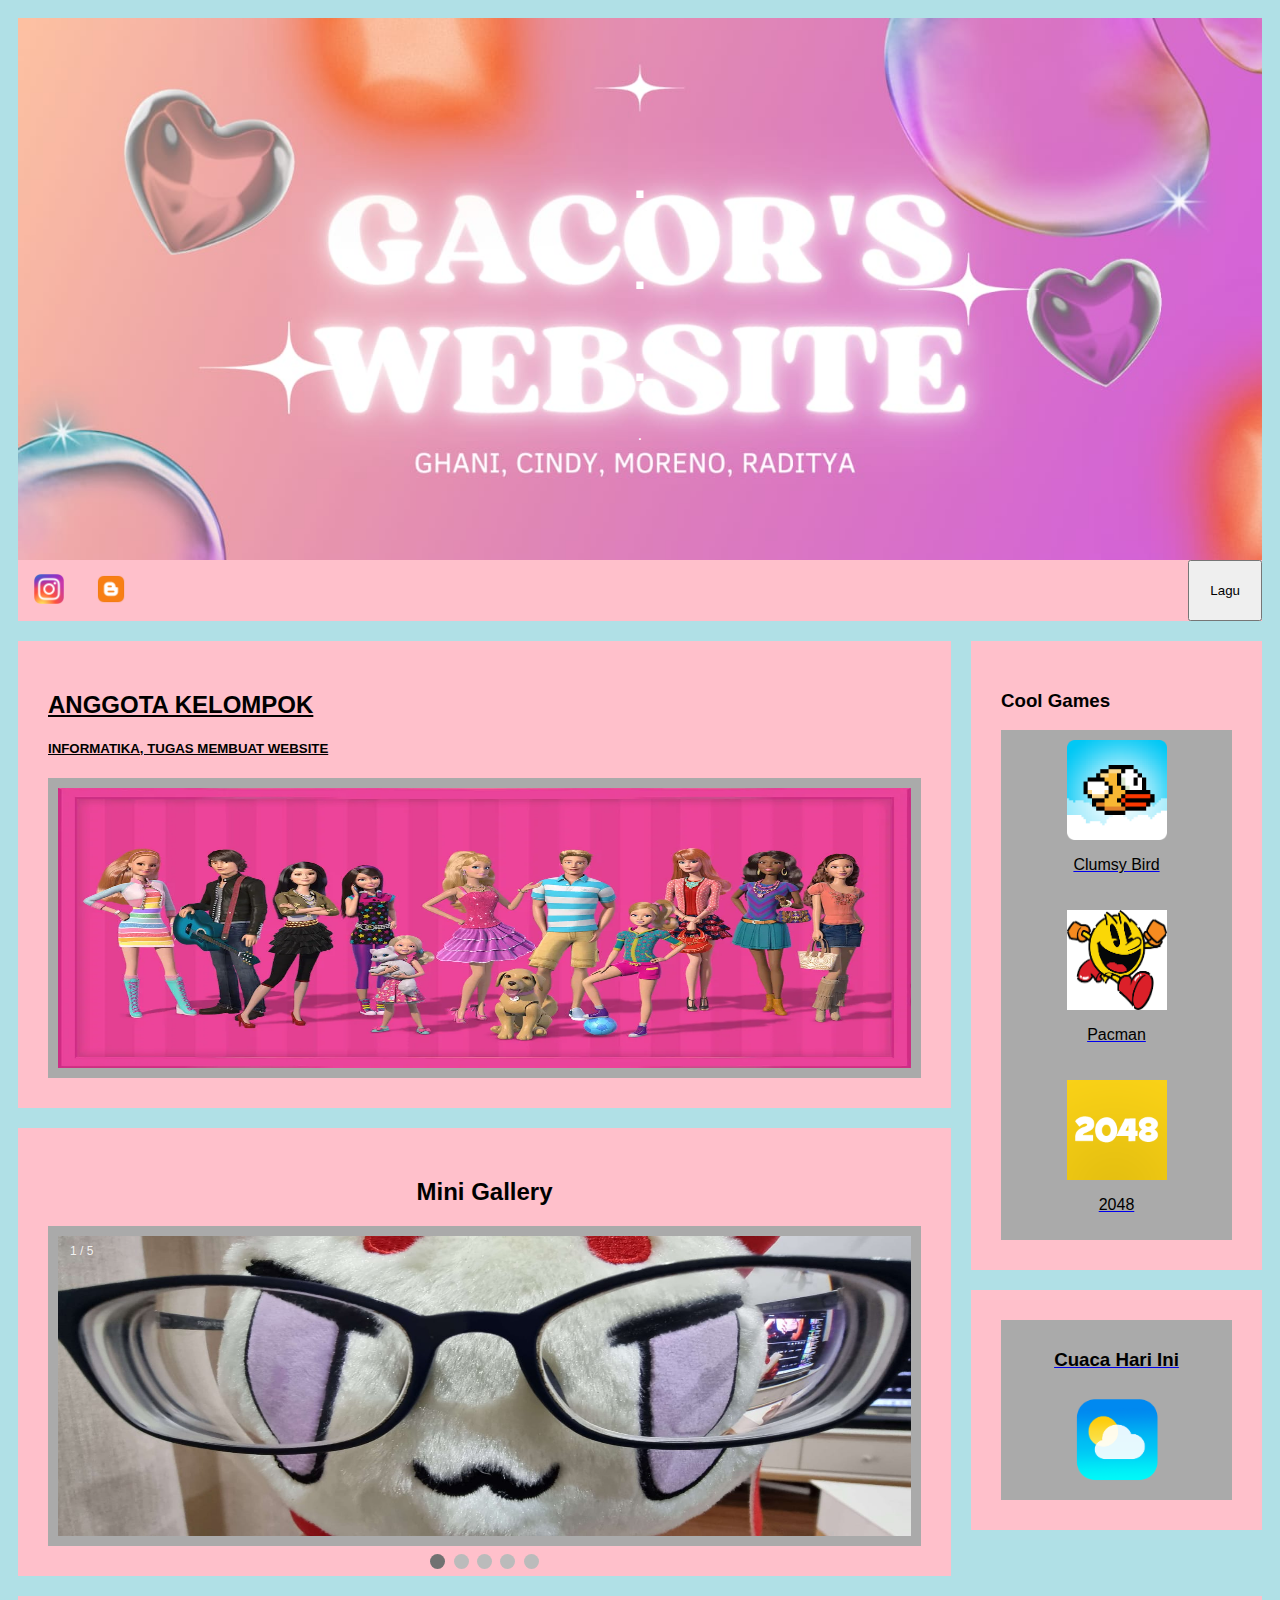
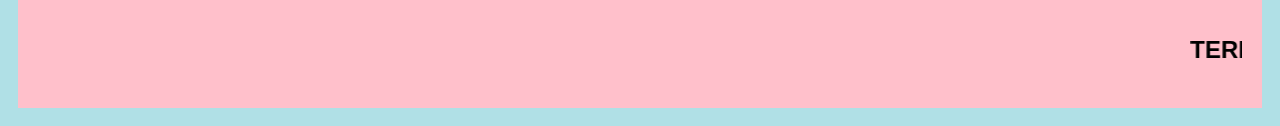
==== index.html @ d908a4db "Add files via upload" ====
<!DOCTYPE html>
<html>
    <head>
        <link rel="stylesheet" href="index.css">
        </head>
<body>

<div class="header">
    <h1 style="color:white">.</h1>
    <h1 style="color:white">.</h1>
    <h1 style="color:white">.</h1>
  <p style="color:white">.</p>
  </div>

    <div class="navbar">
      <div class="dropdown">
        <button class="dropbtn">
          <div class="row">
            <div class="column">
              <img src="insta.png" alt="insta.png" width="30px" height="30px">
            </div>
          </div>
          <i class="fa fa-caret-down"></i>
        </button>
        <div class="dropdown-content">
          <a href="https://instagram.com/moreno_nst?igshid=MmU2YjMzNjRlOQ==">Cindy</a>
          <a href="https://instagram.com/gfalih36?igshid=OGQ5ZDc2ODk2ZA==">Ghani</a>
          <a href="https://instagram.com/moreno_nst?igshid=MmU2YjMzNjRlOQ==">Moreno</a>
        </div>
      </div> 
      <div class="dropdown">
        <button class="dropbtn">
          <div class="row">
            <div class="column">
              <img src="blog.png" alt="blog.png" width="30px" height="30px">
            </div>
          </div>
          <i class="fa fa-caret-down"></i>
        </button>
        <div class="dropdown-content1">
          <a href="#">Link 1</a>
          <a href="https://ghanifalih.blogspot.com/">Ghani</a>
          <a href="#">Link 3</a>
        </div>
      </div> 
      <button id="ASong" onClick="playPause()" style="float:right">
        <audio
          src="barbie.mp3"
          autoplay
          loop
        ></audio>
       Lagu
      </button>
      
      <script>
        var aud = document.getElementById("ASong").children[0];
        var isPlaying = false;
        aud.pause();
      
        function playPause() {
          if (isPlaying) {
            aud.pause();
          } else {
            aud.play();
          }
          isPlaying = !isPlaying;
        }
      </script>
    </div>
</div>

<div class="row"> 
  <div class="leftcolumn">
    <div class="card">
      <a href="anggota.html" style="color:black">
      <h2>ANGGOTA KELOMPOK</h2>
      <h5>INFORMATIKA, TUGAS MEMBUAT WEBSITE</h5>
      <div class="fakeimg" style="height:300px;">
        <img src="anggota.png" width=100%" height="100%">
      </a>
    </div>
    </div>
    <div class="card">
      <h2 align="center">Mini Gallery</h2>
     
      <div class="fakeimg" style="height:320px;">
        <!DOCTYPE html>
        <html>
        <head>
        <meta name="viewport" content="width=device-width, initial-scale=1">
        <style>
        * {box-sizing: border-box;}
        body {font-family: Verdana, sans-serif;}
        .mySlides {display: none;}
        img {vertical-align: middle;
          max-height: 300px;
        }
        
        
        /* Slideshow container */
        .slideshow-container {
          max-width: 1000px;
          position: relative;
          margin: auto;
          max-height: 300px;
        }
        
        
        .numbertext {
          color: #f2f2f2;
          font-size: 12px;
          padding: 8px 12px;
          position: absolute;
          top: 0;
        }
        
        .dot {
          height: 15px;
          width: 15px;
          margin: 0 2px;
          background-color: #bbb;
          border-radius: 50%;
          display: inline-block;
          transition: background-color 0.6s ease;
        }
        
        .active {
          background-color: #717171;
        }
        
        /* Fading animation */
        .fade {
          animation-name: fade;
          animation-duration: 1.5s;
        }
        
        @keyframes fade {
          from {opacity: .4} 
          to {opacity: 1}
        }
        
        /* On smaller screens, decrease text size */
        @media only screen and (max-width: 300px) {
          .text {font-size: 11px}
        }
        </style>
        </head>
        <body>
            <div class="slideshow-container">
               <div class="mySlides fade">
                <div class="numbertext">1 / 5</div>
                <img src="cute.png" style="width:100%" >
              </div>
               <div class="mySlides fade">
                <div class="numbertext">2 / 5</div>
                <img src="lidah.png" style="width:100%">
              </div>
              <div class="mySlides fade">
                <div class="numbertext">3 / 5</div>
                <img src="header.jpeg" style="width:100%">
              </div>
              <div class="mySlides fade">
                <div class="numbertext">4 / 5</div>
                <img src="asd.png" style="width:100%">
              </div>
              <div class="mySlides fade">
                <div class="numbertext">5 / 5</div>
                <img src="fgh.png" style="width:100%">
              </div>
            </div>
            <br>
        
        <div style="text-align:center">
          <span class="dot"></span> 
          <span class="dot"></span> 
          <span class="dot"></span> 
          <span class="dot"></span> 
          <span class="dot"></span> 
        </div>
       
        
        <script>
        let slideIndex = 0;
        showSlides();
        
        function showSlides() {
          let i;
          let slides = document.getElementsByClassName("mySlides");
          let dots = document.getElementsByClassName("dot");
          for (i = 0; i < slides.length; i++) {
            slides[i].style.display = "none";  
          }
          slideIndex++;
          if (slideIndex > slides.length) {slideIndex = 1}    
          for (i = 0; i < dots.length; i++) {
            dots[i].className = dots[i].className.replace(" active", "");
          }
          slides[slideIndex-1].style.display = "block";  
          dots[slideIndex-1].className += " active";
          setTimeout(showSlides, 2000); 
        }
        </script>
        
        </body>
        </html> </div>
    </div>
  </div>
  <div class="rightcolumn">
    <div class="card">
      <h3>Cool Games</h3>
      <div class="fakeimg" align="center">
        <a href="http://ellisonleao.github.io/clumsy-bird/">
        <img src="flappy.png" width="100px" height="100px">
        <p style="color:black" align="center">Clumsy Bird</p>
        </a>
      </div>
      <div class="fakeimg" align="center">
        <a href="http://pacman.platzh1rsch.ch/">
        <img src="pacman.png" width="100px" height="100px">
        <p style="color:black" align="center">Pacman</p>
        </a>
      </div>
      <div class="fakeimg" align="center">
        <a href="https://4ark.me/2048/">
        <img src="2048.png" width="100px" height="100px">
        <p style="color:black" align="center">2048</p>
        </a>
      </div>
    </div>
    <div class="card">
      <a href="https://harisuteba.github.io/Weather-App-Kel-3/">
        <div align="center" class="fakeimg">
          <h3 align="center" style="color:black;">Cuaca Hari Ini</h3>
          <img src="weather.png" width="100px" height="100px">
        </div>
      </a>
    </div>
  </div>
</div>

  <div class="footer">
    <marquee>
      <h2>TERIMA KASIH TELAH MENGUNJUNGI WEBSITE KAMI</h2>
    </marquee>
  </div>

</body>
</html>
---- index.css ----
*{
  box-sizing: border-box;
}

body {
  font-family: 'Franklin Gothic Medium', 'Arial Narrow', Arial, sans-serif;
  padding: 10px;
  background-color:powderblue;
}
.header {
  padding: 100px;
  text-align: center;
  background-image: url('gacor.png');
  background-repeat: no-repeat;
  background-size: cover;
}

.header h1 {
  font-size: 50px;
}

.navbar {
    overflow: hidden;
    background-color: pink;
  }
  
  .navbar a {
    float: left;
    font-size: 16px;
    color: black;
    text-align: center;
    padding: 14px 16px;
    text-decoration: none;
  }
  .navbar button {
  padding: 21px 20px;
  }
  .dropdown {
    float: left;
    overflow: hidden;
  }
  
  .dropdown .dropbtn {
    font-size: 16px;  
    border: none;
    outline: none;
    color: black;
    padding: 14px 16px;
    background-color: inherit;
    font-family: inherit;
    margin: 0;
  }
  .dropdown-content {
    display: none;
    position: absolute;
    background-color: pink;
    min-width: 160px;
    box-shadow: 0px 8px 16px 0px rgba(0,0,0,0.2);
    z-index: 1;
  }
  
  .dropdown-content a {
    float: none;
    color: black;
    padding: 12px 16px;
    text-decoration: none;
    display: block;
    text-align: left;
  }
  
  .dropdown-content a:hover {
    background-color: #ddd;
  }
  
  .dropdown:hover .dropdown-content {
    display: block;
  }
  .dropdown-content1 {
    display: none;
    position: absolute;
    background-color: pink;
    min-width: 160px;
    box-shadow: 0px 8px 16px 0px rgba(0,0,0,0.2);
    z-index: 1;
  }
  
  .dropdown-content1 a {
    float: none;
    color: black;
    padding: 12px 16px;
    text-decoration: none;
    display: block;
    text-align: left;
  }
  
  .dropdown-content1 a:hover {
    background-color: #ddd;
  }
  
  .dropdown:hover .dropdown-content1 {
    display: block;
  }

/* Create two unequal columns that floats next to each other */
/* Left column */
.leftcolumn {   
  float: left;
  width: 75%;
}

/* Right column */
.rightcolumn {
  float: left;
  width: 25%;
  background-color: powderblue;
  padding-left: 20px;
}

/* Fake image */
.fakeimg {
  background-color: #aaa;
  width: 100%;
  padding: 10px;
}

.card {
  background-color: pink;
  padding: 30px;
  margin-top: 20px;
}

/* Clear floats after the columns */
.row::after {
  content: "";
  display: table;
  clear: both;
}

/* Footer */
.footer {
  padding: 20px;
  text-align: center;
  background: pink;
  margin-top: 20px;
}

/* Responsive layout - when the screen is less than 800px wide, make the two columns stack on top of each other instead of next to each other */
@media screen and (max-width: 800px) {
  .leftcolumn, .rightcolumn {   
    width: 100%;
    padding: 0;
  }
}

/* Responsive layout - when the screen is less than 400px wide, make the navigation links stack on top of each other instead of next to each other */
@media screen and (max-width: 400px) {
  .topnav a {
    float: none;
    width: 100%;
  }
}
.row {
  display: flex;
}
.column {
  float: left;
}
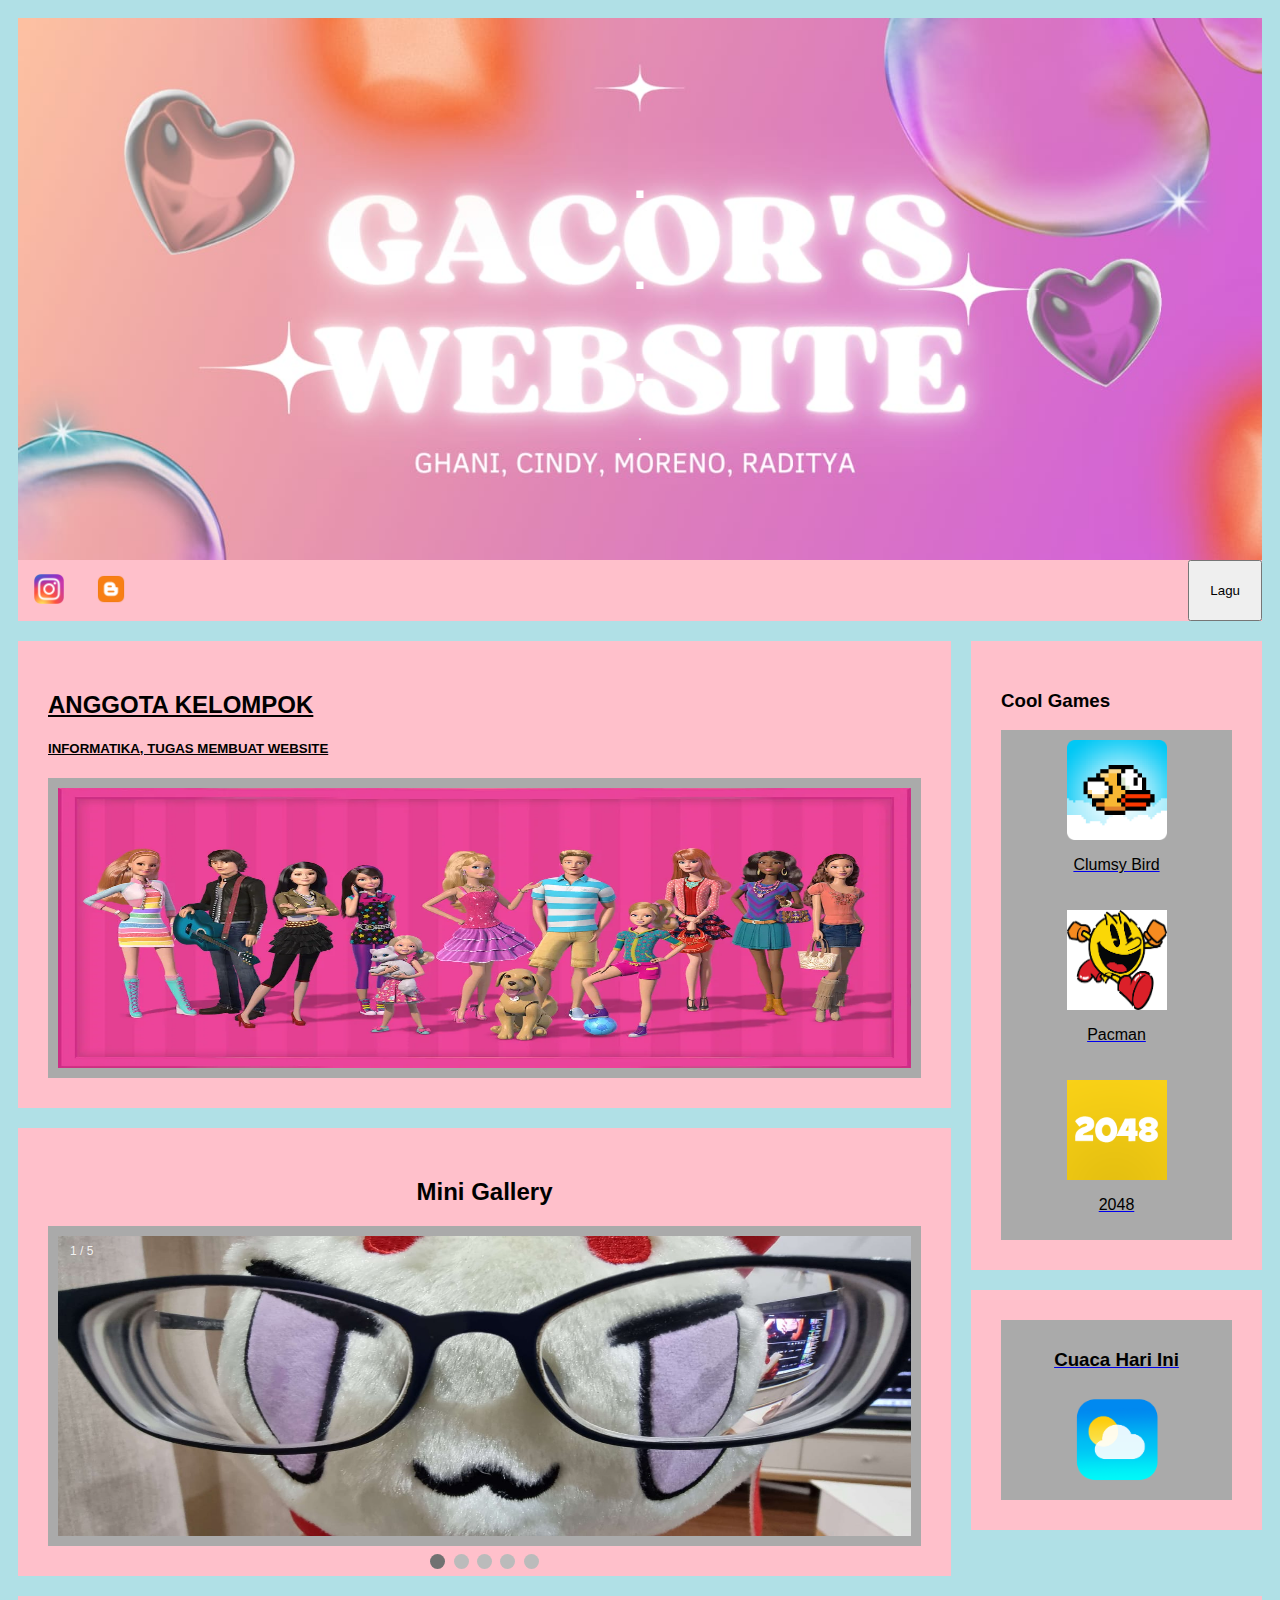
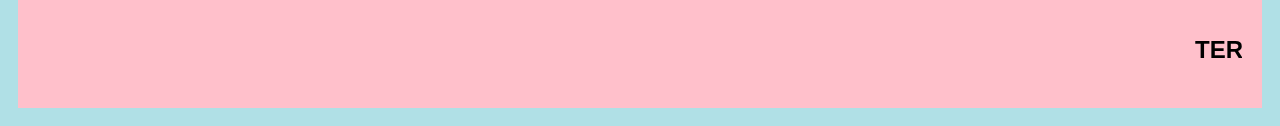
==== commit c6edf9eb: "index.html" ====
--- a/index.html
+++ b/index.html
@@ -38,9 +38,9 @@
           <i class="fa fa-caret-down"></i>
         </button>
         <div class="dropdown-content1">
-          <a href="#">Link 1</a>
+          <a href="#">Cindy</a>
           <a href="https://ghanifalih.blogspot.com/">Ghani</a>
-          <a href="#">Link 3</a>
+          <a href="https://www.blogger.com/blog/posts/4540326500452696335?bpli=1&pli=1">Moreno</a>
         </div>
       </div> 
       <button id="ASong" onClick="playPause()" style="float:right">
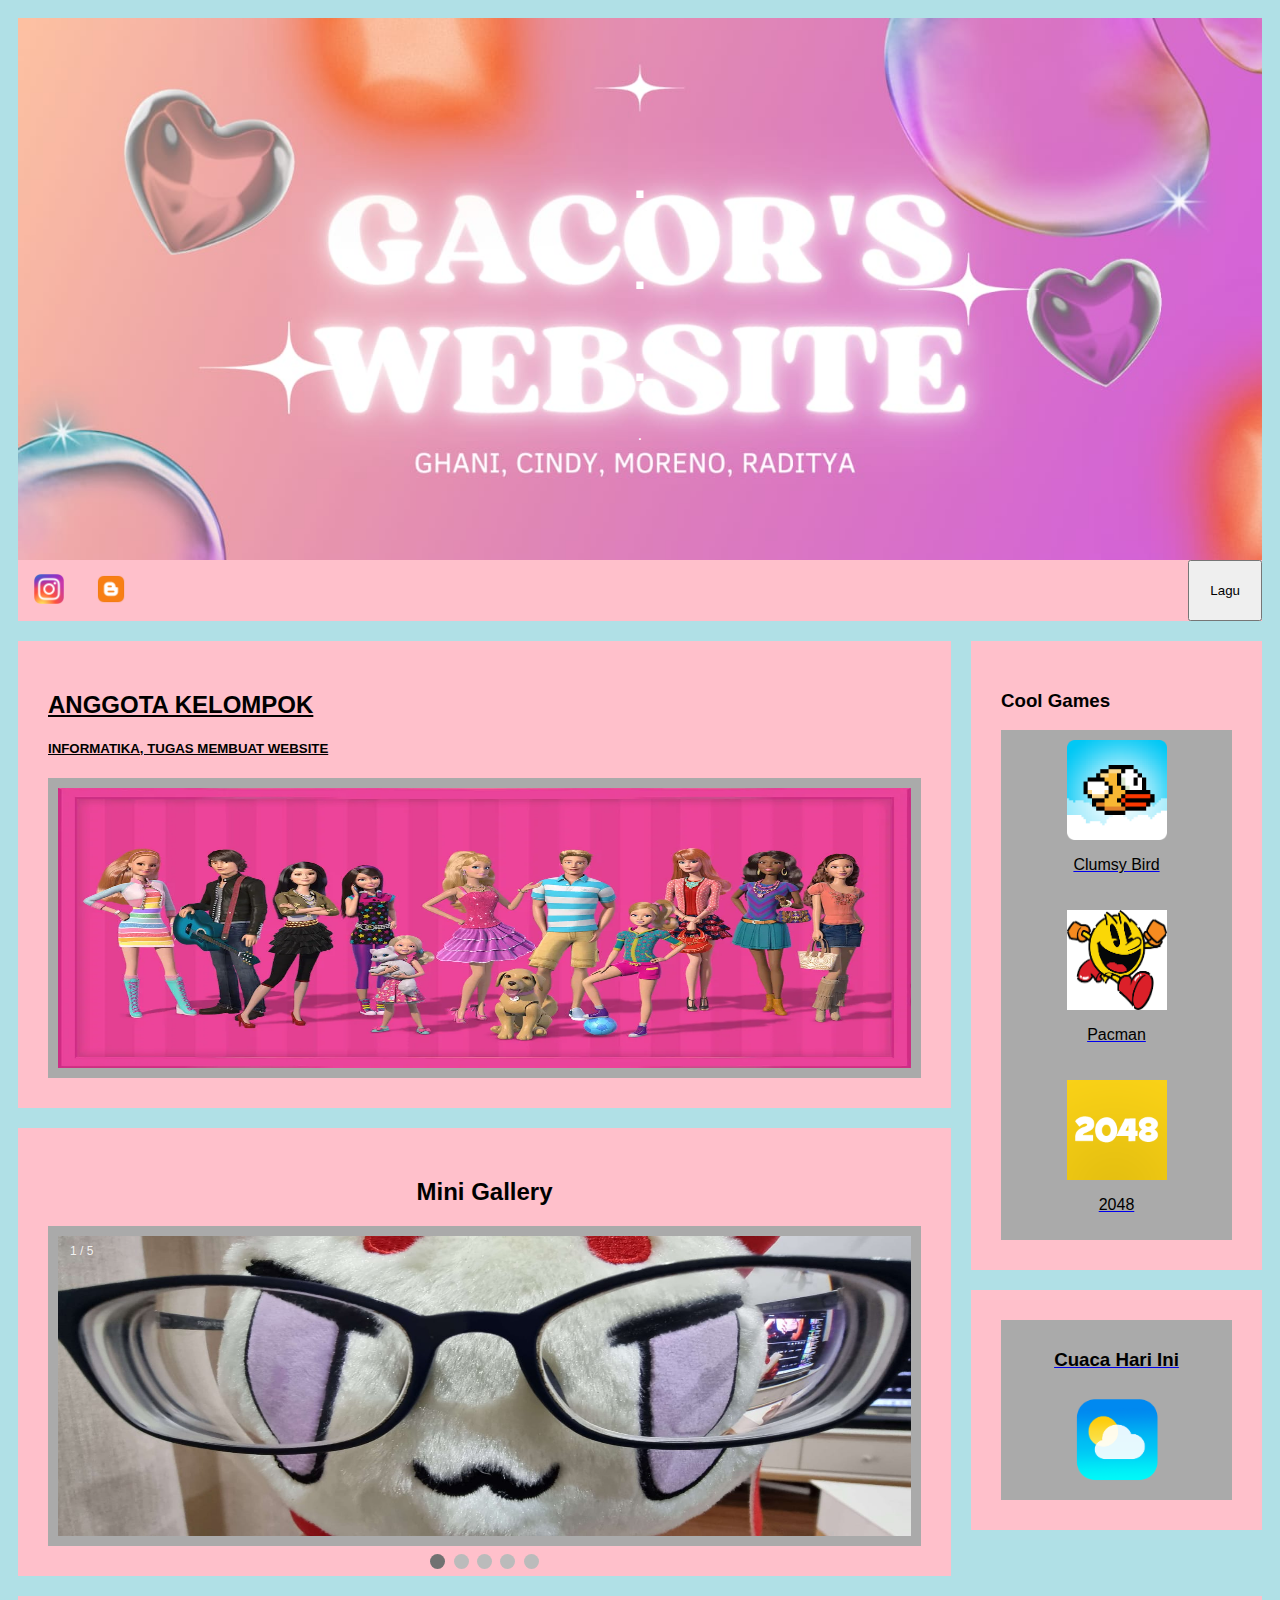
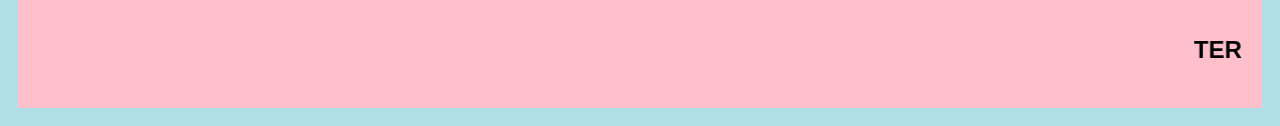
==== commit 200cab6a: "index.html" ====
--- a/index.html
+++ b/index.html
@@ -157,7 +157,7 @@
               </div>
               <div class="mySlides fade">
                 <div class="numbertext">3 / 5</div>
-                <img src="header.jpeg" style="width:100%">
+                <img src="IMG-20231019-WA0001.jpg" style="width:100%">
               </div>
               <div class="mySlides fade">
                 <div class="numbertext">4 / 5</div>
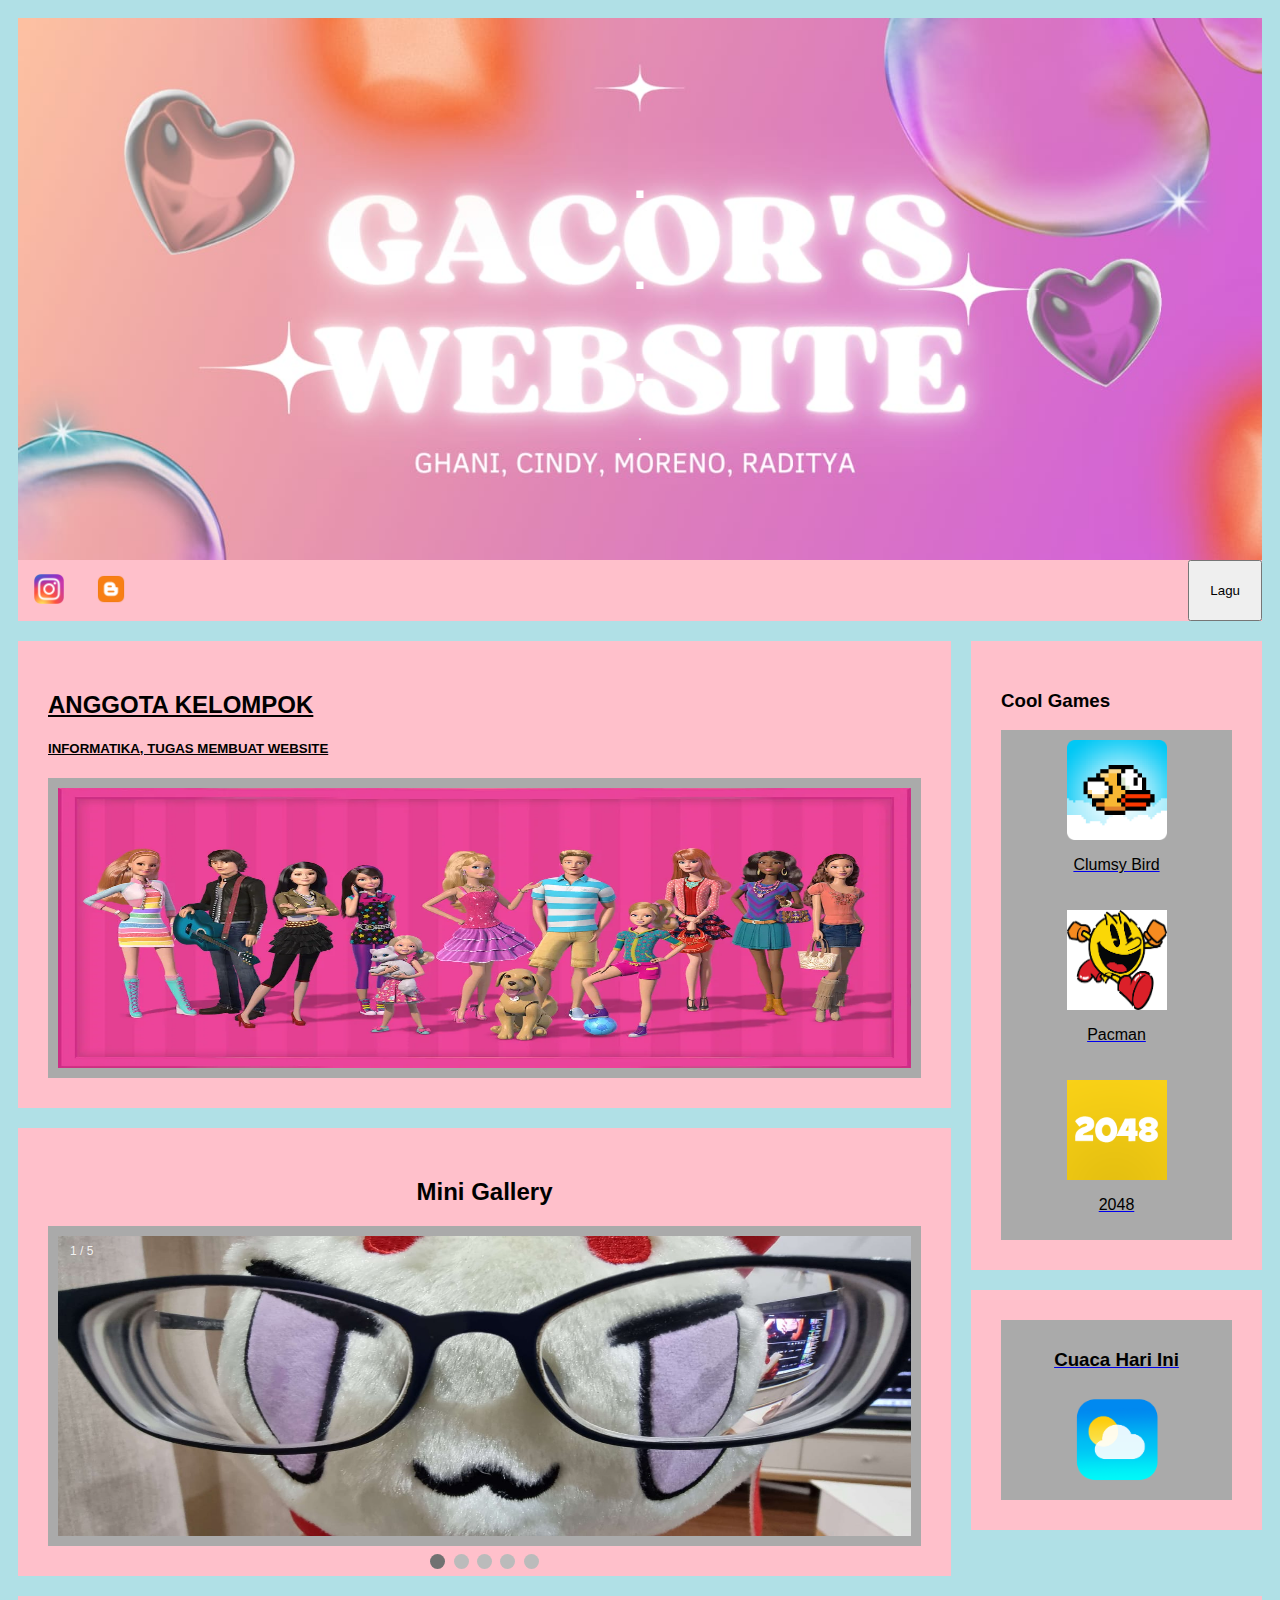
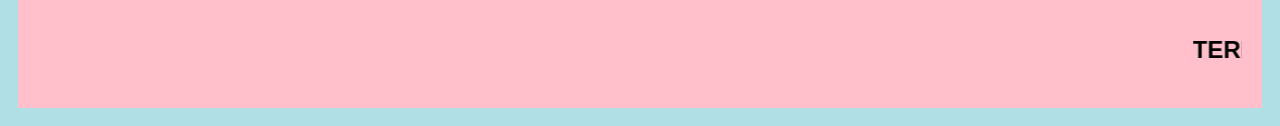
==== commit 52e57169: "index.html" ====
--- a/index.html
+++ b/index.html
@@ -43,7 +43,7 @@
           <a href="https://www.blogger.com/blog/posts/4540326500452696335?bpli=1&pli=1">Moreno</a>
         </div>
       </div> 
-      <button id="ASong" onClick="playPause()" style="float:right">
+      <button id="ASong" onClick="playPause()" style="float:right" class="glow-on-hover">
         <audio
           src="barbie.mp3"
           autoplay
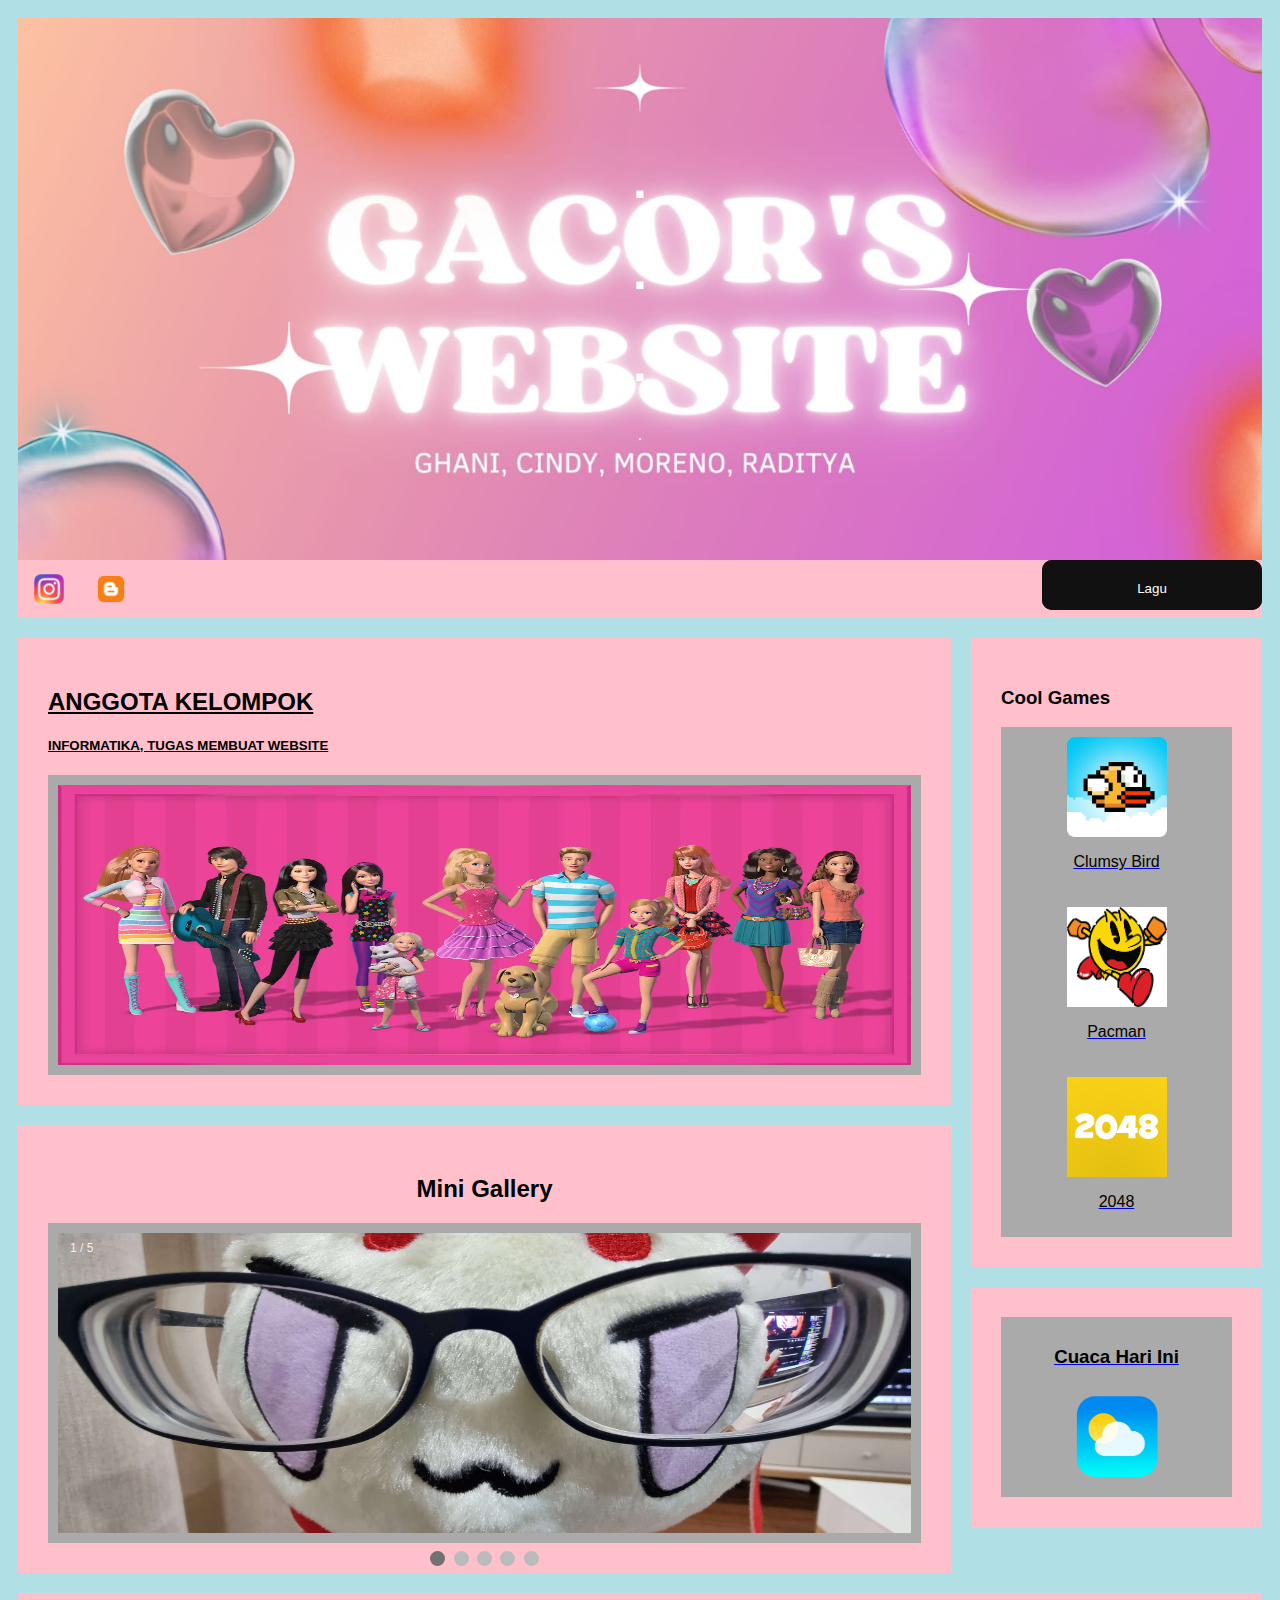
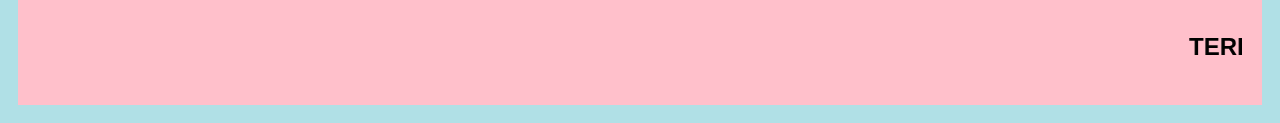
==== commit 2b24ff3a: "index.html" ====
--- a/index.html
+++ b/index.html
@@ -26,6 +26,7 @@
           <a href="https://instagram.com/moreno_nst?igshid=MmU2YjMzNjRlOQ==">Cindy</a>
           <a href="https://instagram.com/gfalih36?igshid=OGQ5ZDc2ODk2ZA==">Ghani</a>
           <a href="https://instagram.com/moreno_nst?igshid=MmU2YjMzNjRlOQ==">Moreno</a>
+          <a href="https://instagram.com/moreno_nst?igshid=MmU2YjMzNjRlOQ==">Radit</a>
         </div>
       </div> 
       <div class="dropdown">
@@ -41,6 +42,7 @@
           <a href="#">Cindy</a>
           <a href="https://ghanifalih.blogspot.com/">Ghani</a>
           <a href="https://www.blogger.com/blog/posts/4540326500452696335?bpli=1&pli=1">Moreno</a>
+          <a href="https://www.blogger.com/blog/posts/8165849403911100801?hl=id&tab=jj">Radit</a>
         </div>
       </div> 
       <button id="ASong" onClick="playPause()" style="float:right" class="glow-on-hover">
--- a/index.css
+++ b/index.css
@@ -164,4 +164,63 @@
 }
 .column {
   float: left;
-}+}
+.glow-on-hover {
+    width: 220px;
+    height: 50px;
+    border: none;
+    outline: none;
+    color: #fff;
+    background: #111;
+    cursor: pointer;
+    position: relative;
+    z-index: 0;
+    border-radius: 10px;
+}
+
+.glow-on-hover:before {
+    content: '';
+    background: linear-gradient(45deg, #ff0000, #ff7300, #fffb00, #48ff00, #00ffd5, #002bff, #7a00ff, #ff00c8, #ff0000);
+    position: absolute;
+    top: -2px;
+    left:-2px;
+    background-size: 400%;
+    z-index: -1;
+    filter: blur(5px);
+    width: calc(100% + 4px);
+    height: calc(100% + 4px);
+    animation: glowing 20s linear infinite;
+    opacity: 0;
+    transition: opacity .3s ease-in-out;
+    border-radius: 10px;
+}
+
+.glow-on-hover:active {
+    color: #000
+}
+
+.glow-on-hover:active:after {
+    background: transparent;
+}
+
+.glow-on-hover:hover:before {
+    opacity: 1;
+}
+
+.glow-on-hover:after {
+    z-index: -1;
+    content: '';
+    position: absolute;
+    width: 100%;
+    height: 100%;
+    background: #111;
+    left: 0;
+    top: 0;
+    border-radius: 10px;
+}
+
+@keyframes glowing {
+    0% { background-position: 0 0; }
+    50% { background-position: 400% 0; }
+    100% { background-position: 0 0; }
+}
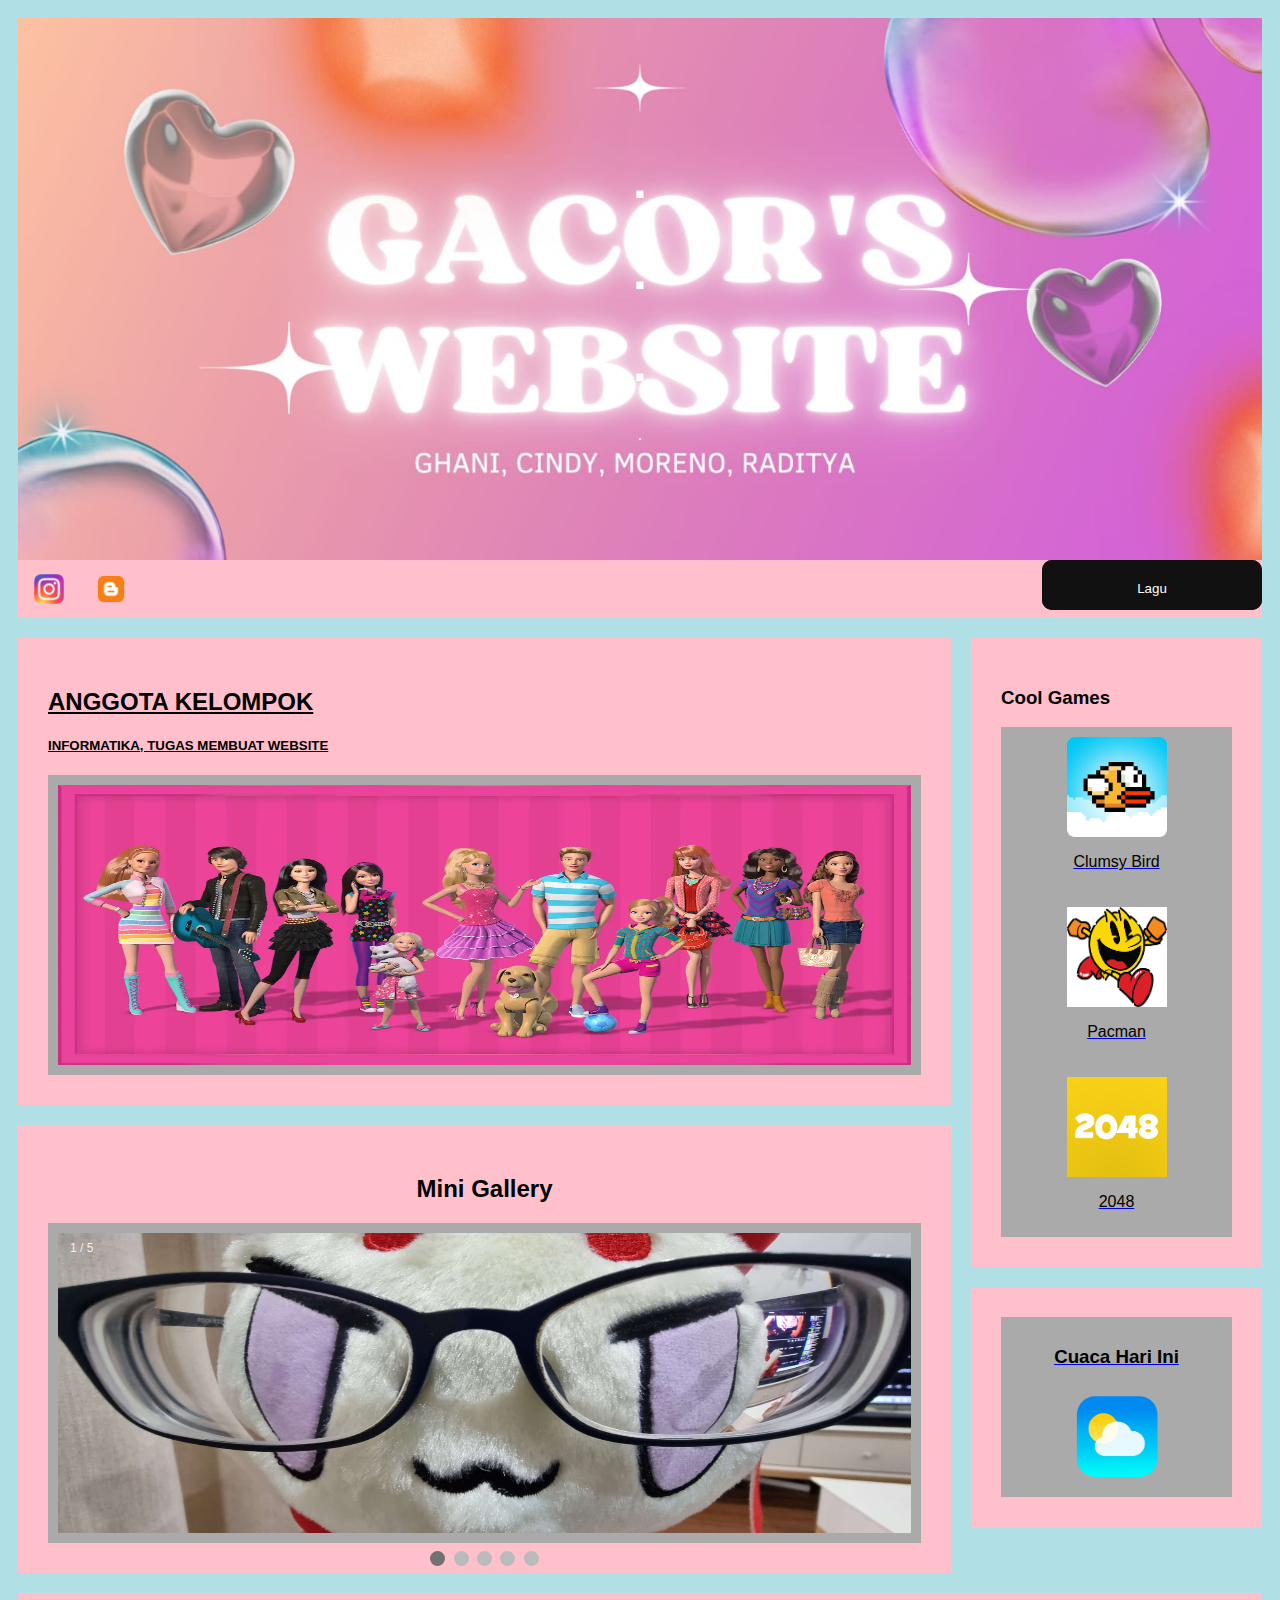
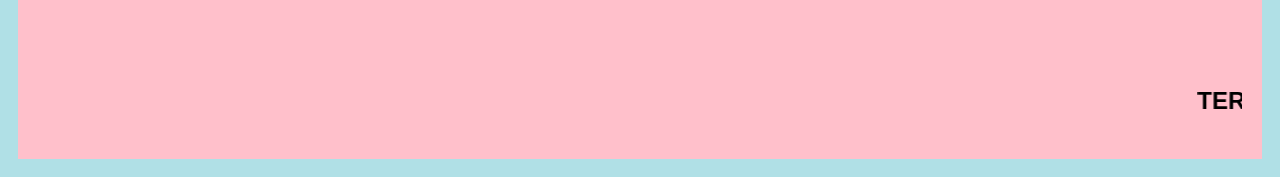
==== commit 9c58e13d: "index.html" ====
--- a/index.html
+++ b/index.html
@@ -241,6 +241,7 @@
 </div>
 
   <div class="footer">
+      <iframe align="center" src="https://free.timeanddate.com/clock/i92wczmn/n108/tlid38/fn6/fs16/fcfff/tc000/ftbi/pa8/tt0/tw1/th1/ta1/tb4" frameborder="0" width="300" height="54"></iframe>
     <marquee>
       <h2>TERIMA KASIH TELAH MENGUNJUNGI WEBSITE KAMI</h2>
     </marquee>
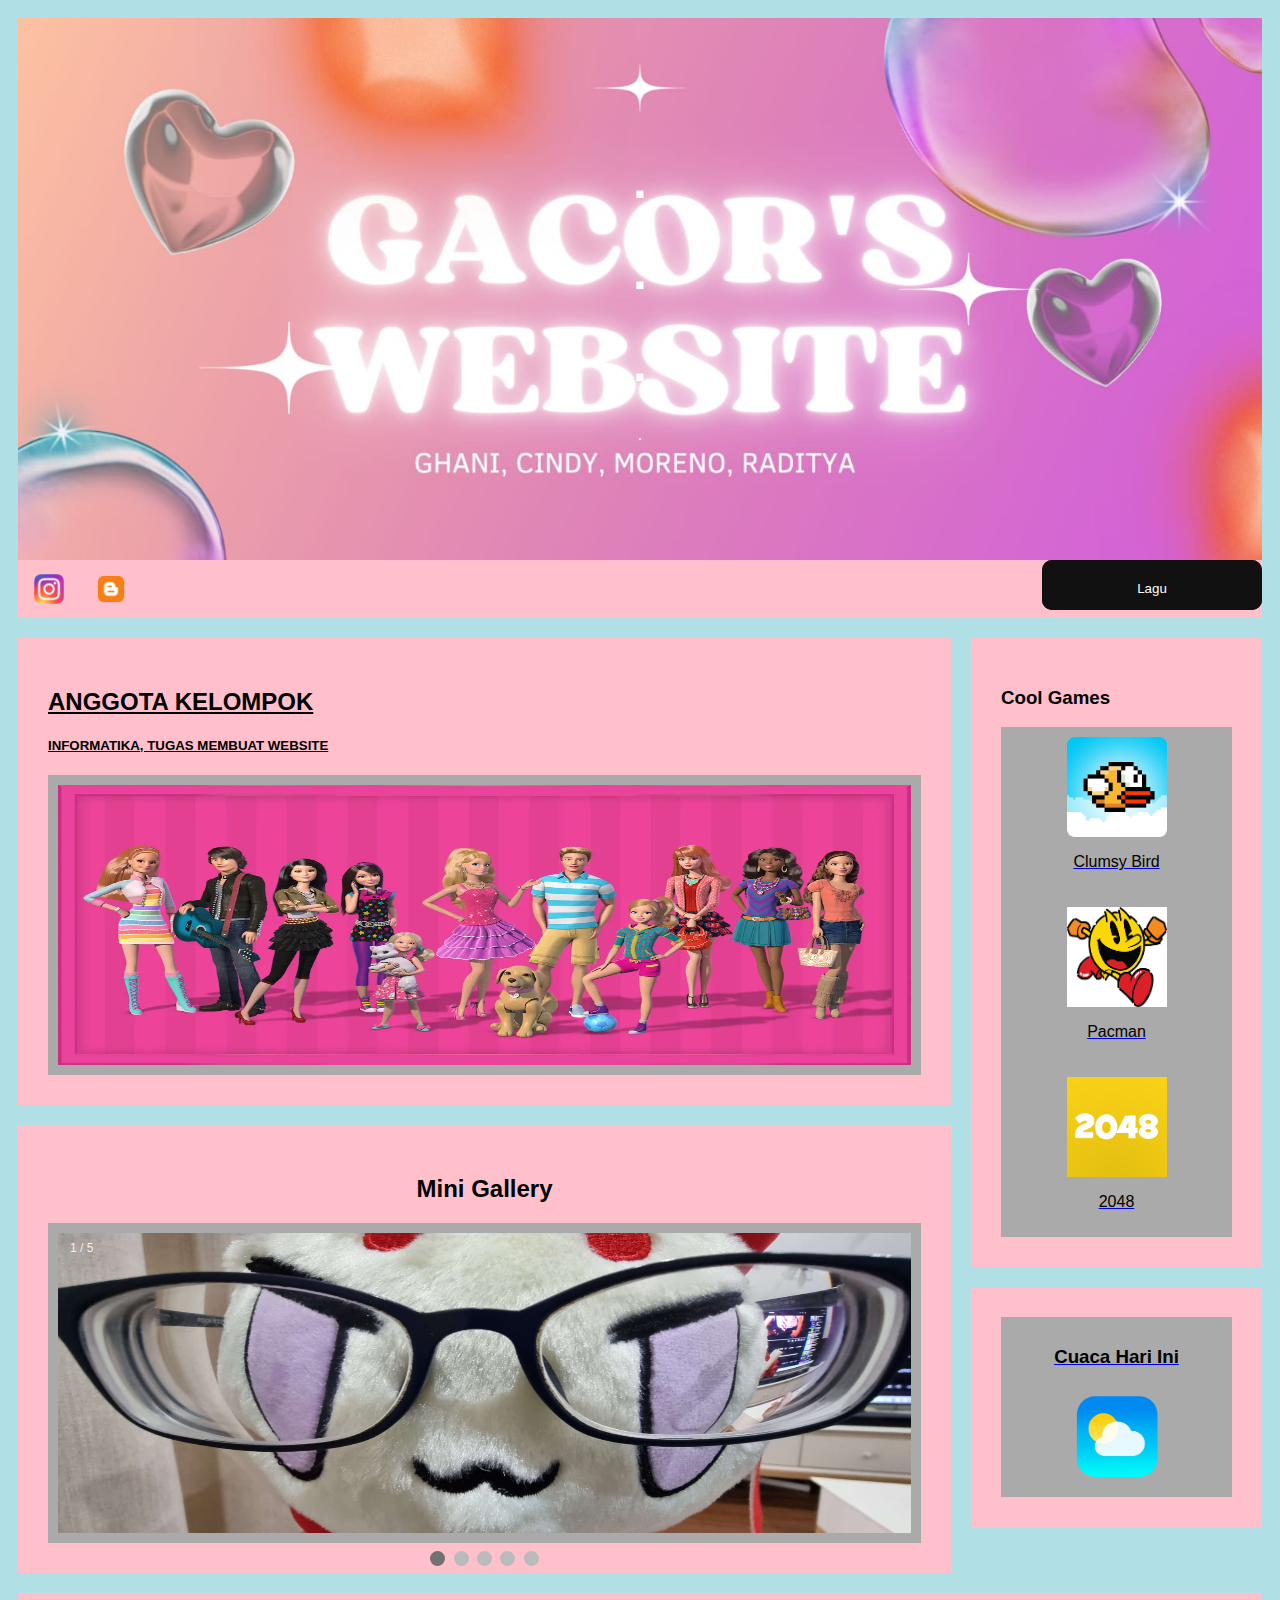
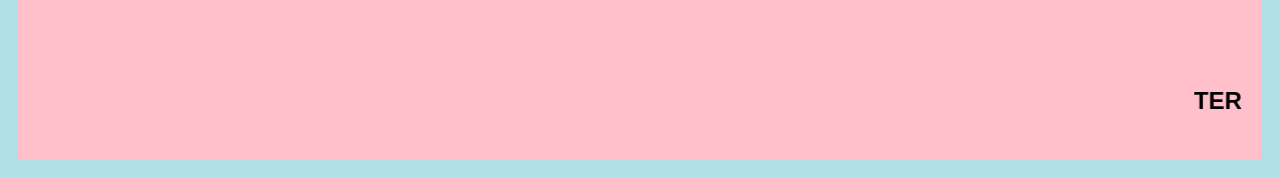
==== commit 0c00e4a9: "index.html" ====
--- a/index.html
+++ b/index.html
@@ -39,7 +39,7 @@
           <i class="fa fa-caret-down"></i>
         </button>
         <div class="dropdown-content1">
-          <a href="#">Cindy</a>
+          <a href="https://cindytasyaa.blogspot.com/?m=1">Cindy</a>
           <a href="https://ghanifalih.blogspot.com/">Ghani</a>
           <a href="https://www.blogger.com/blog/posts/4540326500452696335?bpli=1&pli=1">Moreno</a>
           <a href="https://www.blogger.com/blog/posts/8165849403911100801?hl=id&tab=jj">Radit</a>
